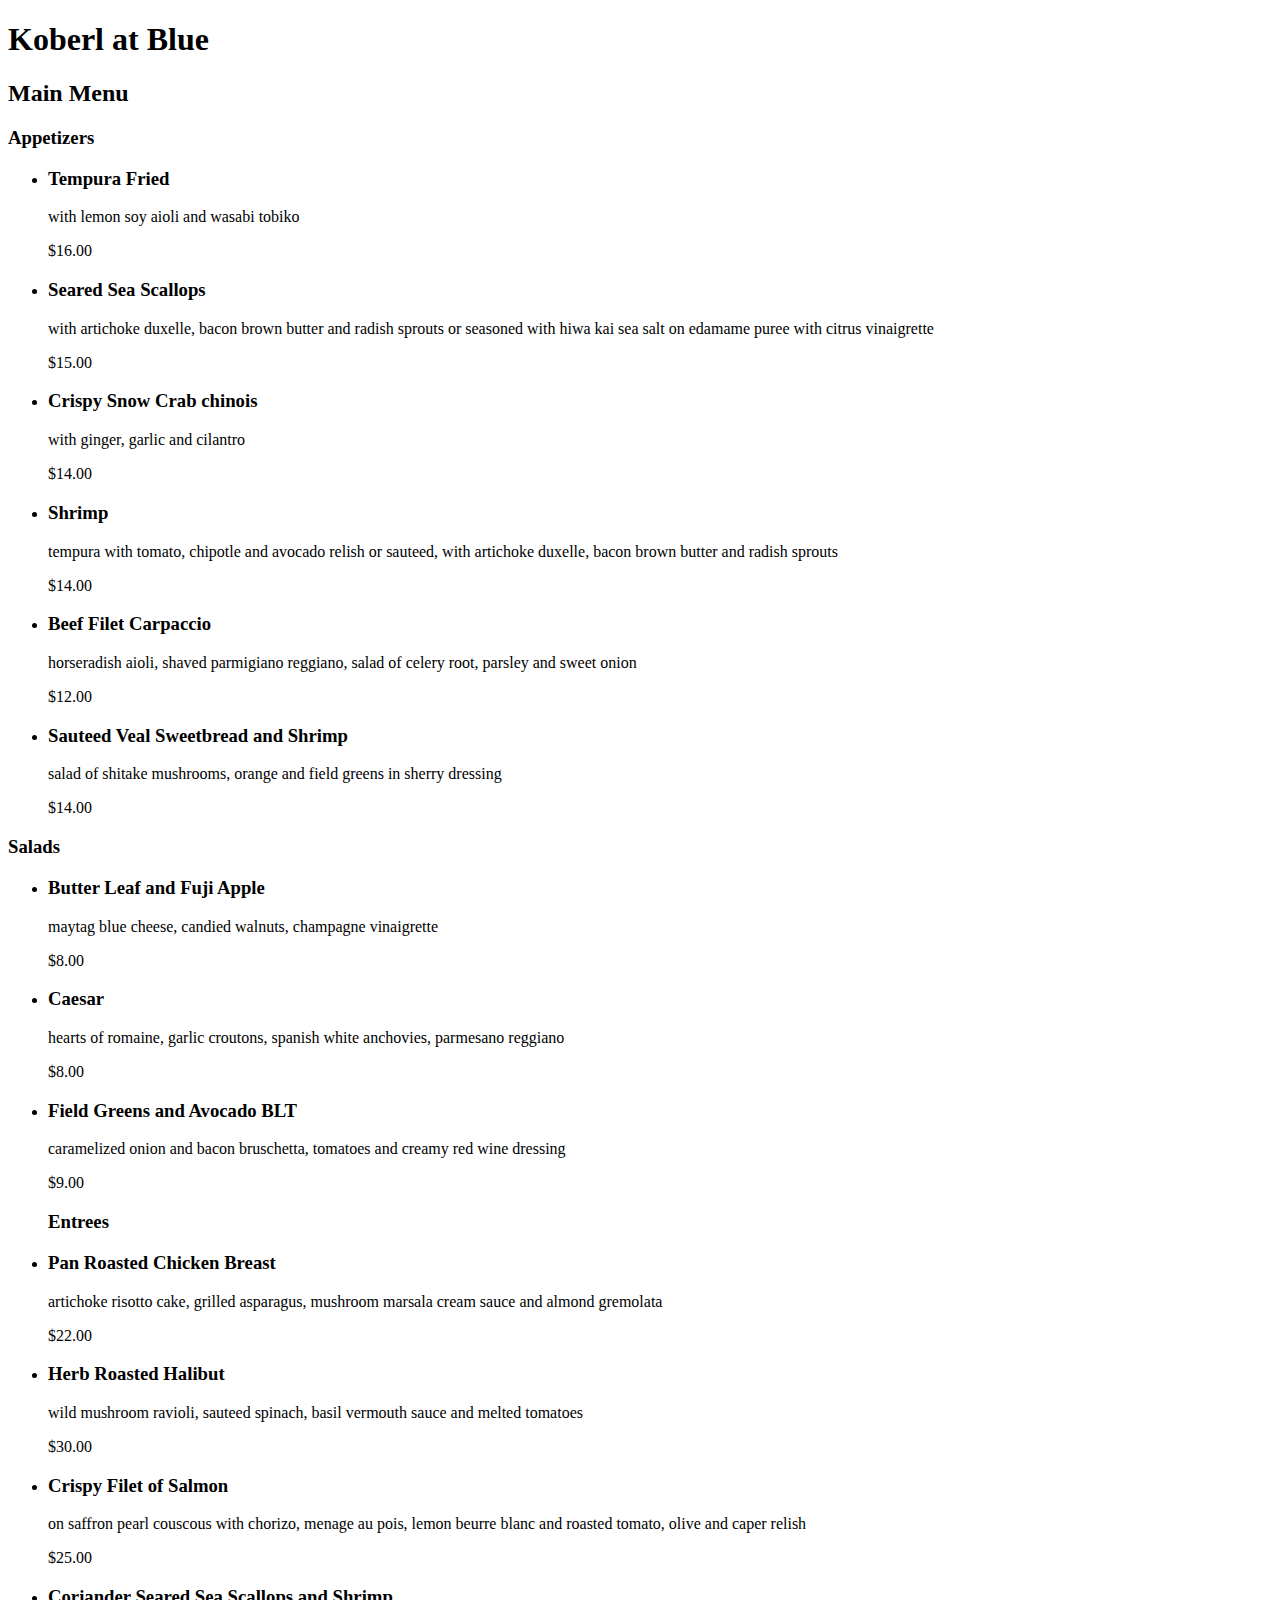
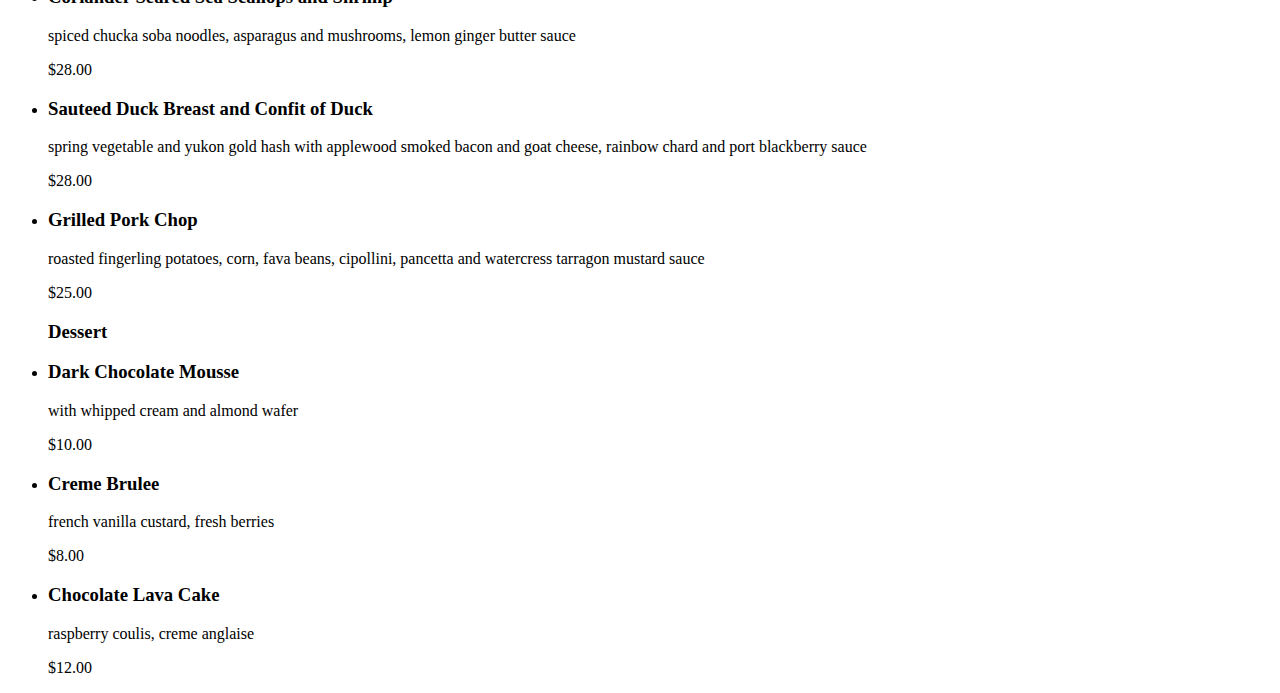
==== grc338/restaurantmenu/index.html @ a2b6cbb1 "Create index.html" ====
<!doctype html>  
        <html>
        <head>  
                <meta charset="UTF-8">  
                <title>GRC 338: Restaurant menu assignment</title>
        </head>
             <body>
          <h1>Koberl at Blue</h1>

          <h2>Main Menu</h2>

              <h3>Appetizers</h3>

               <ul>
                <li>
                  <h3>Tempura Fried</h3>
                  <p>with lemon soy aioli and wasabi tobiko</p>
                  <p>$16.00</p>
                </li>
                <li>
                  <h3>Seared Sea Scallops</h3>
                  <p>with artichoke duxelle, bacon brown butter and radish sprouts or seasoned with hiwa kai sea salt on edamame puree with citrus vinaigrette</p>
                  <p>$15.00</p>
                </li> 
                <li>
                  <h3>Crispy Snow Crab chinois</h3>
                  <p>with ginger, garlic and cilantro</p>
                  <p>$14.00</p>
                </li> 
                <li>
                  <h3>Shrimp</h3>
                  <p>tempura with tomato, chipotle and avocado relish or sauteed, with artichoke duxelle, bacon brown butter and radish sprouts</p>
                  <p>$14.00</p>
                </li> 
                <li>
                  <h3>Beef Filet Carpaccio</h3>
                  <p>horseradish aioli, shaved parmigiano reggiano, salad of celery root, parsley and sweet onion</p>
                  <p>$12.00</p>
                </li> 
                <li>
                  <h3>Sauteed Veal Sweetbread and Shrimp</h3>
                  <p>salad of shitake mushrooms, orange and field greens in sherry dressing</p>
                  <p>$14.00</p>
                </li>
              </ul>
              
                <h3>Salads</h3>

               <ul>
                <li>
                  <h3>Butter Leaf and Fuji Apple</h3>
                  <p>maytag blue cheese, candied walnuts, champagne vinaigrette</p>
                  <p>$8.00</p>
                </li>
                <li>
                  <h3>Caesar</h3>
                  <p>hearts of romaine, garlic croutons, spanish white anchovies, parmesano reggiano</p>
                  <p>$8.00</p>
                </li>
                <li>
                  <h3>Field Greens and Avocado BLT</h3>
                  <p>caramelized onion and bacon bruschetta, tomatoes and creamy red wine dressing</p>
                  <p>$9.00</p>
                </li>
              </ul>
               <ul>
                  <h3>Entrees</h3>

                <li>
                  <h3>Pan Roasted Chicken Breast</h3>
                  <p>artichoke risotto cake, grilled asparagus, mushroom marsala cream sauce and almond gremolata</p>
                  <p>$22.00</p>
                </li>
                <li>
                  <h3>Herb Roasted Halibut</h3>
                  <p>wild mushroom ravioli, sauteed spinach, basil vermouth sauce and melted tomatoes</p>
                  <p>$30.00</p>
                </li>
                <li>
                  <h3>Crispy Filet of Salmon</h3>
                  <p>on saffron pearl couscous with chorizo, menage au pois, lemon beurre blanc and roasted tomato, olive and caper relish</p>
                  <p>$25.00</p>
                </li>
                <li>
                  <h3>Coriander Seared Sea Scallops and Shrimp</h3>
                  <p>spiced chucka soba noodles, asparagus and mushrooms, lemon ginger butter sauce</p>
                  <p>$28.00</p>
                </li>
                <li>
                  <h3>Sauteed Duck Breast and Confit of Duck</h3>
                  <p>spring vegetable and yukon gold hash with applewood smoked bacon and goat cheese, rainbow chard and port blackberry sauce</p>
                  <p>$28.00</p>
                </li>
                <li>
                  <h3>Grilled Pork Chop</h3>
                  <p>roasted fingerling potatoes, corn, fava beans, cipollini, pancetta and watercress tarragon mustard sauce</p>
                  <p>$25.00</p>
                </li>
              </ul>
             
             <ul>
                  <h3>Dessert</h3>
              
              <li>
                  <h3>Dark Chocolate Mousse</h3>
                  <p>with whipped cream and almond wafer</p>
                  <p>$10.00</p>
                </li>               
                <li>
                  <h3>Creme Brulee</h3>
                  <p>french vanilla custard, fresh berries</p>
                  <p>$8.00</p>
                </li>               
                <li>
                  <h3>Chocolate Lava Cake</h3>
                  <p>raspberry coulis, creme anglaise</p>
                  <p>$12.00</p>
                </li>
              </ul>
            </body>
        </html>
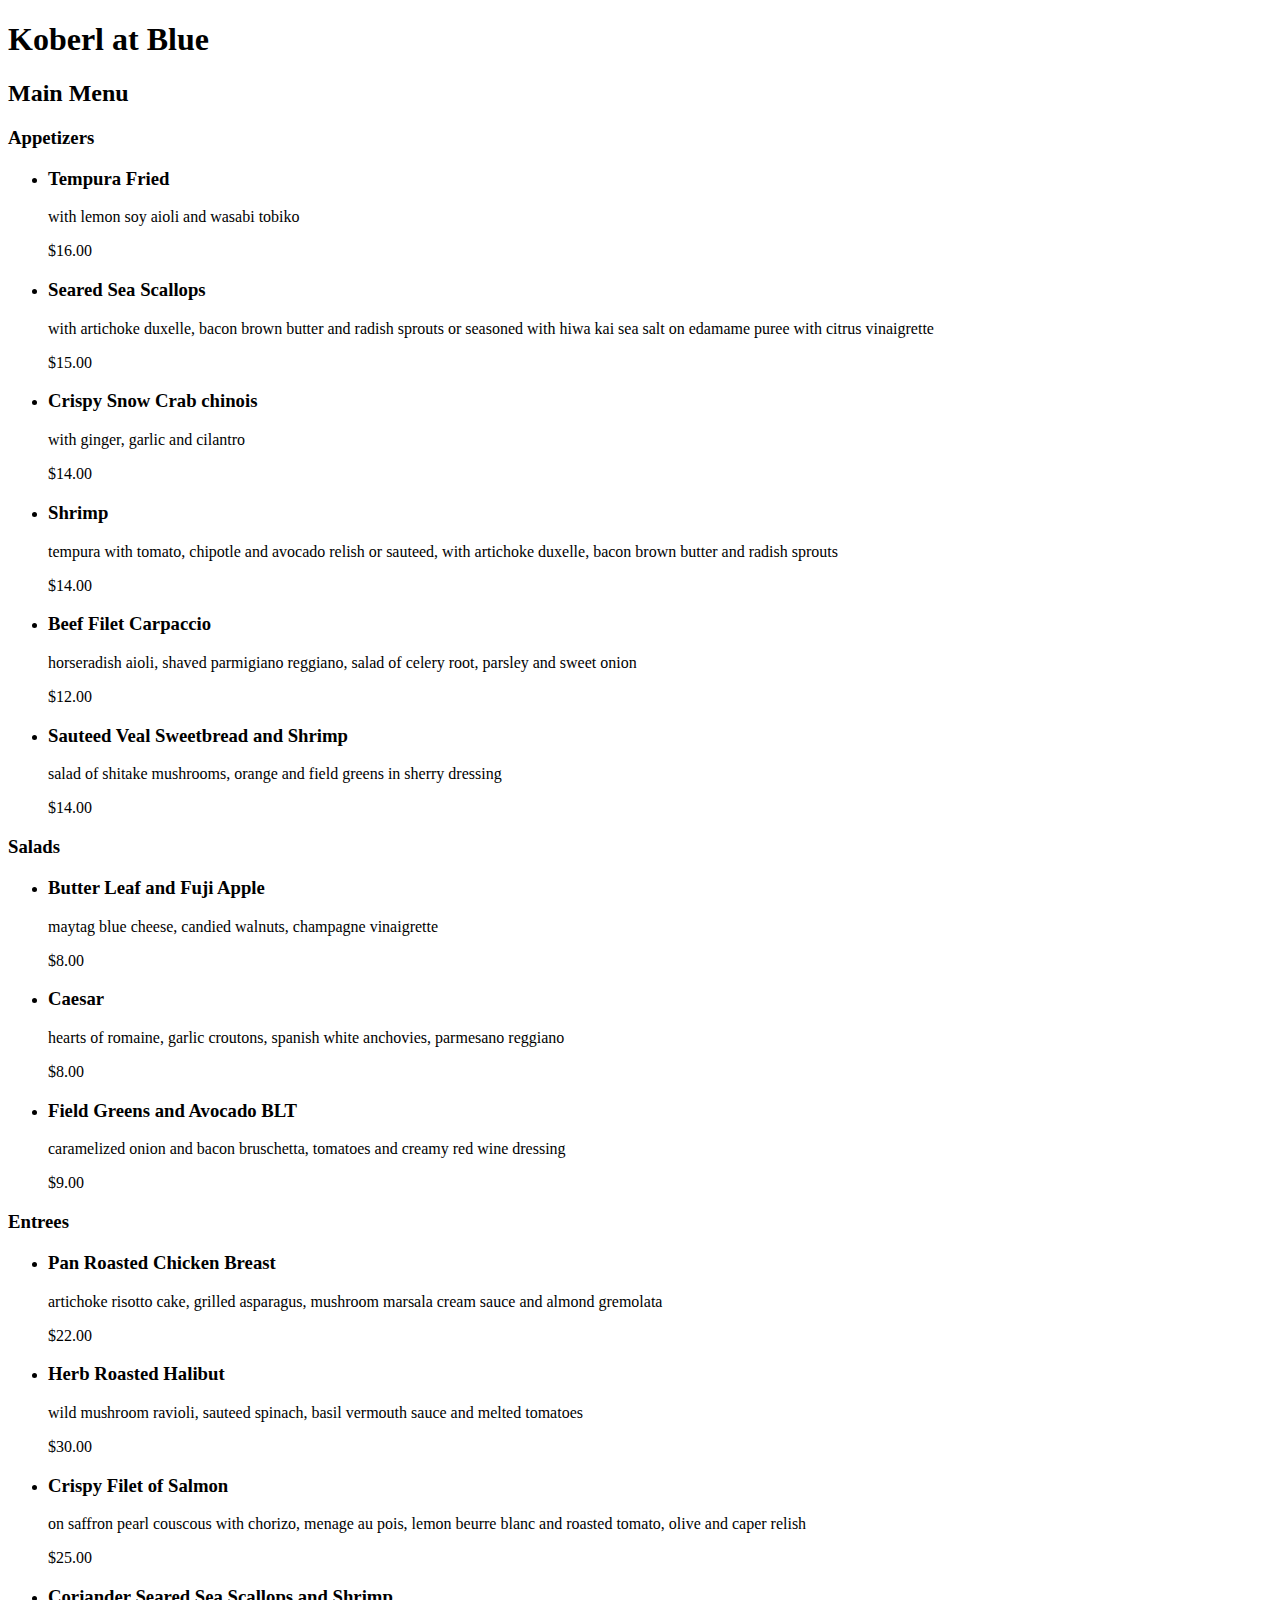
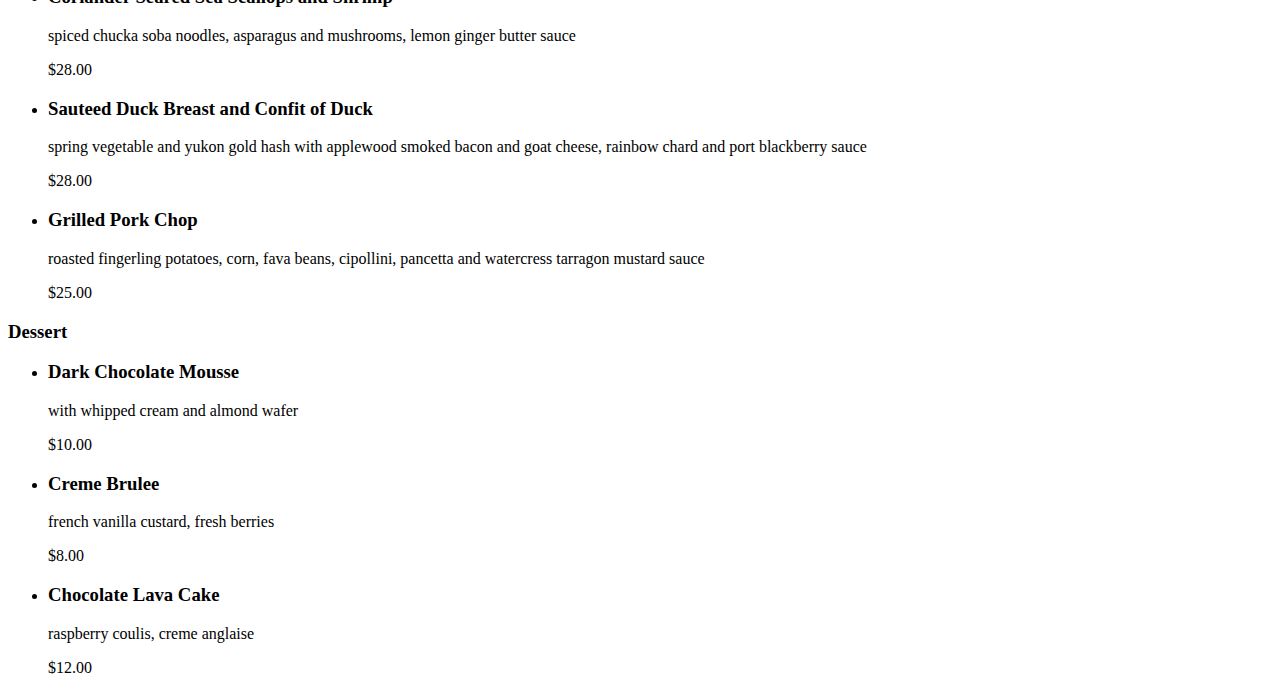
==== commit f5097b8a: "Update index.html" ====
--- a/grc338/restaurantmenu/index.html
+++ b/grc338/restaurantmenu/index.html
@@ -63,9 +63,9 @@
                   <p>$9.00</p>
                 </li>
               </ul>
-               <ul>
+               
                   <h3>Entrees</h3>
-
+              <ul>
                 <li>
                   <h3>Pan Roasted Chicken Breast</h3>
                   <p>artichoke risotto cake, grilled asparagus, mushroom marsala cream sauce and almond gremolata</p>
@@ -97,10 +97,9 @@
                   <p>$25.00</p>
                 </li>
               </ul>
-             
-             <ul>
+
                   <h3>Dessert</h3>
-              
+              <ul>
               <li>
                   <h3>Dark Chocolate Mousse</h3>
                   <p>with whipped cream and almond wafer</p>
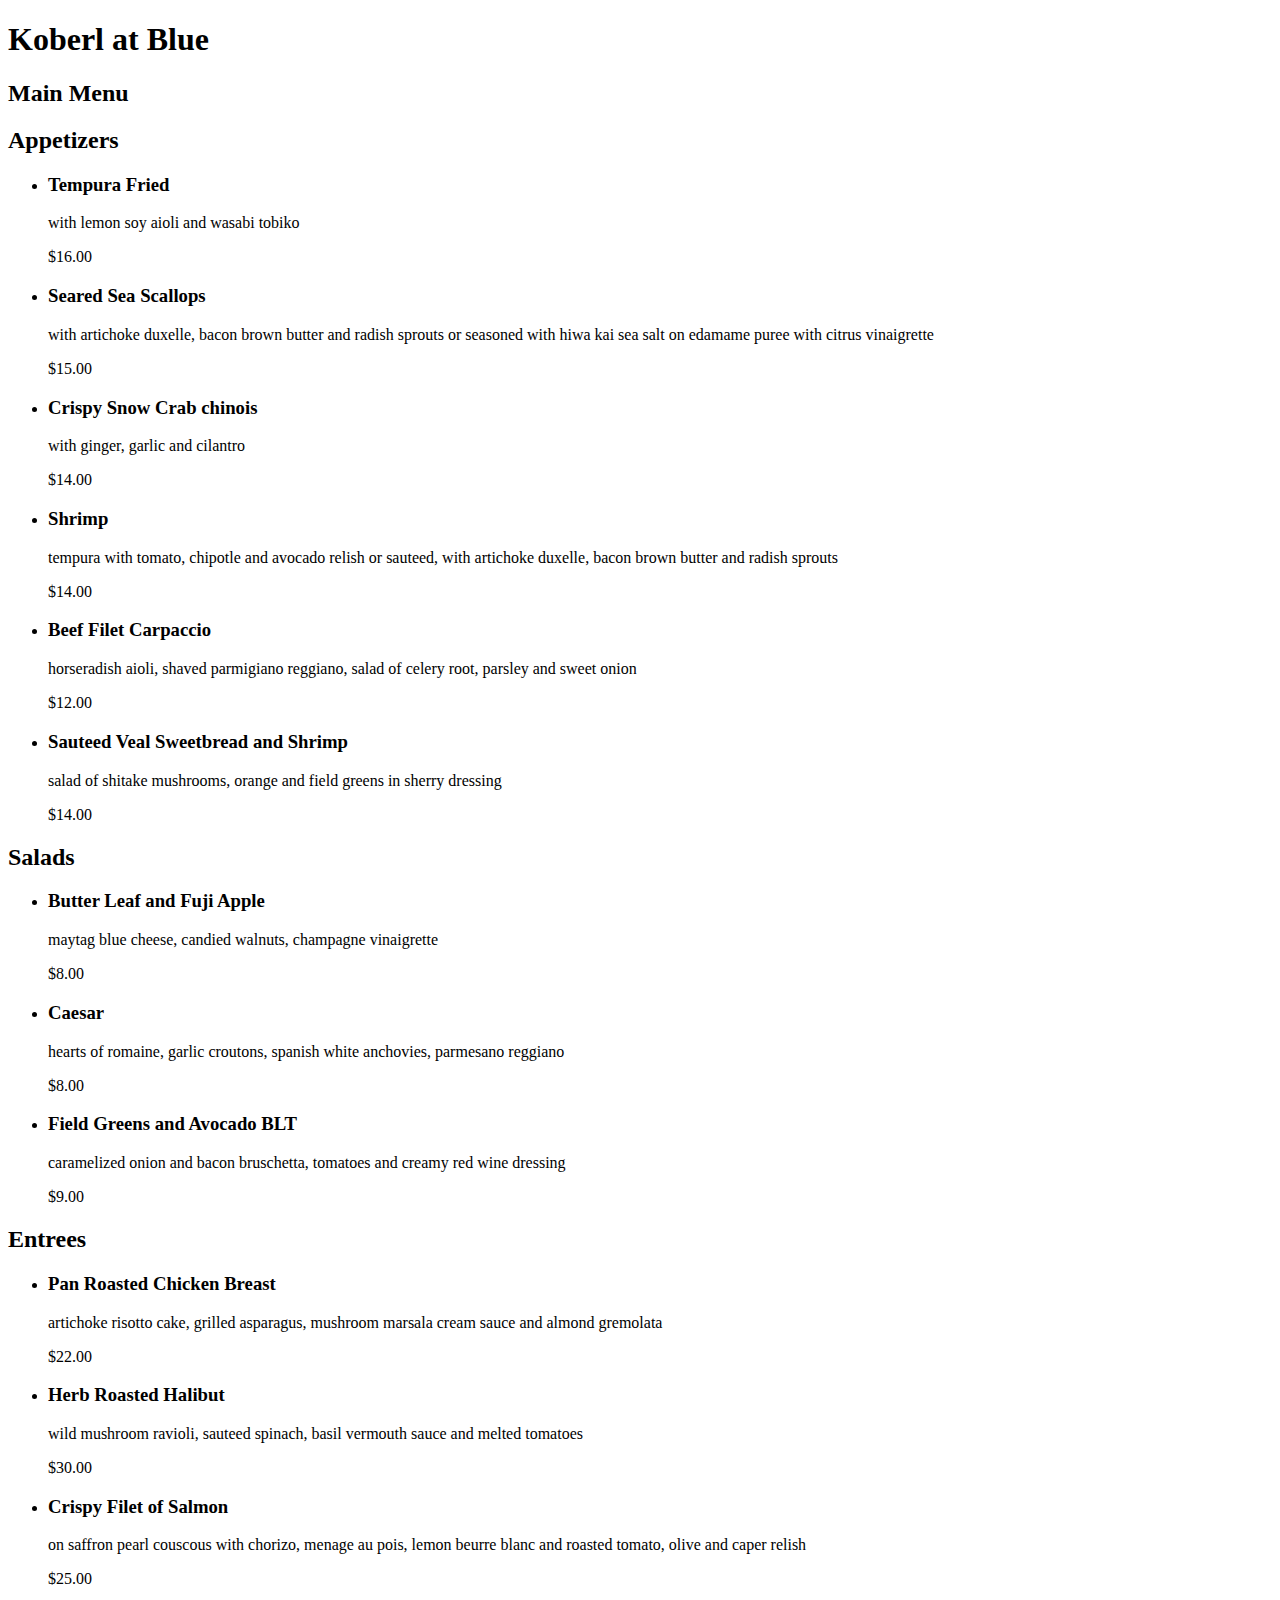
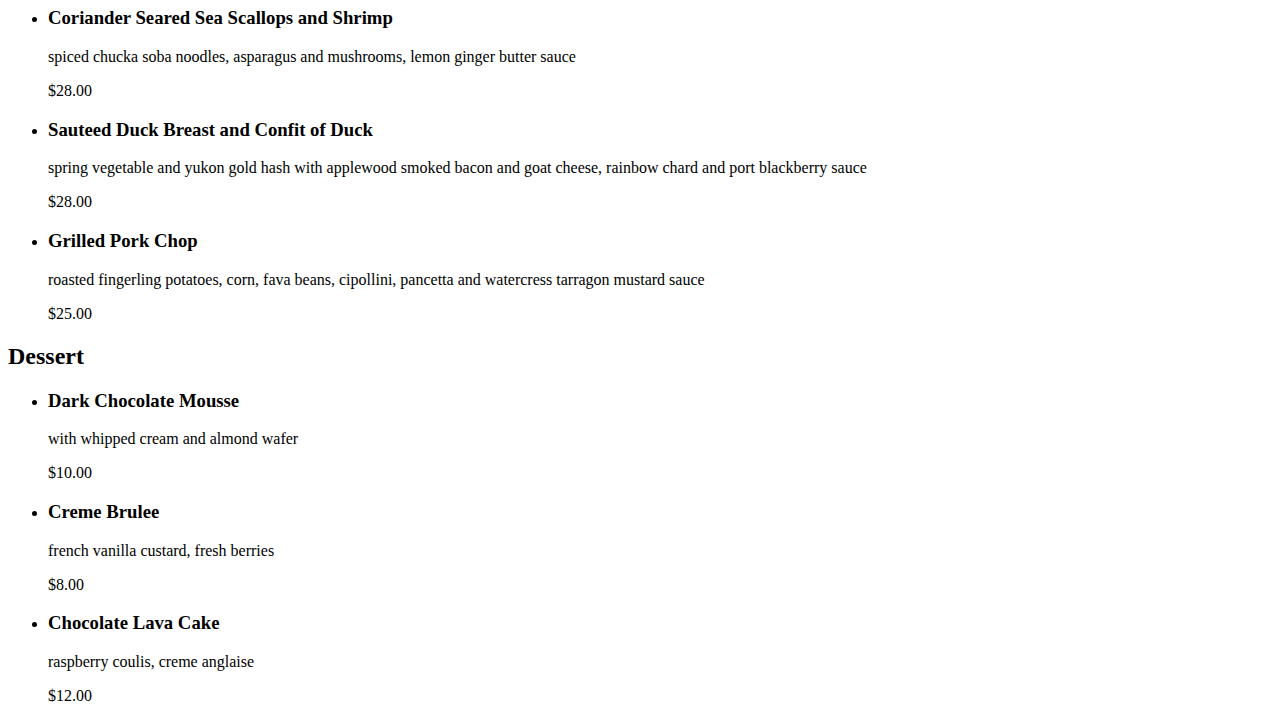
==== commit c5e4cfcd: "Update index.html" ====
--- a/grc338/restaurantmenu/index.html
+++ b/grc338/restaurantmenu/index.html
@@ -9,7 +9,7 @@
 
           <h2>Main Menu</h2>
 
-              <h3>Appetizers</h3>
+           <h2>Appetizers</h2>
 
                <ul>
                 <li>
@@ -44,7 +44,7 @@
                 </li>
               </ul>
               
-                <h3>Salads</h3>
+             <h2>Salads</h2>
 
                <ul>
                 <li>
@@ -64,7 +64,7 @@
                 </li>
               </ul>
                
-                  <h3>Entrees</h3>
+           <h2>Entrees</h2>
               <ul>
                 <li>
                   <h3>Pan Roasted Chicken Breast</h3>
@@ -98,7 +98,7 @@
                 </li>
               </ul>
 
-                  <h3>Dessert</h3>
+          <h2>Dessert</h2>
               <ul>
               <li>
                   <h3>Dark Chocolate Mousse</h3>
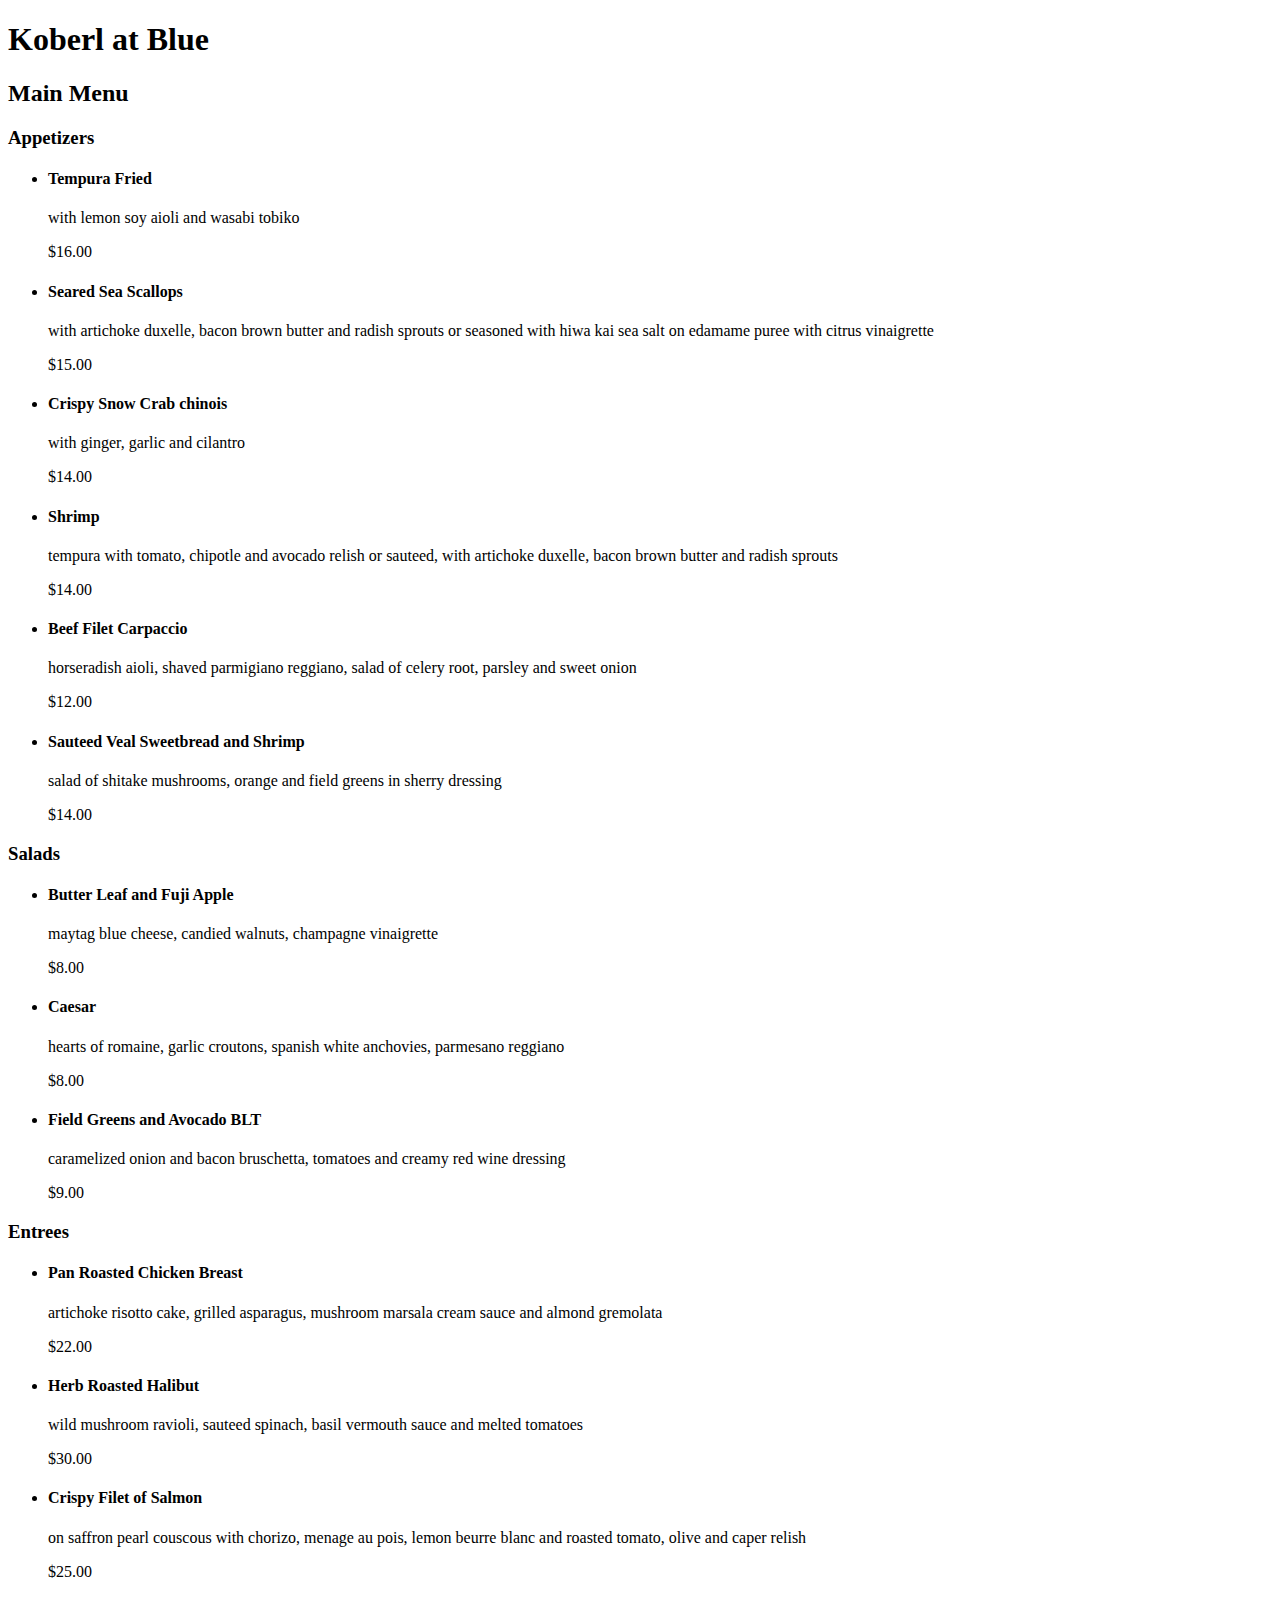
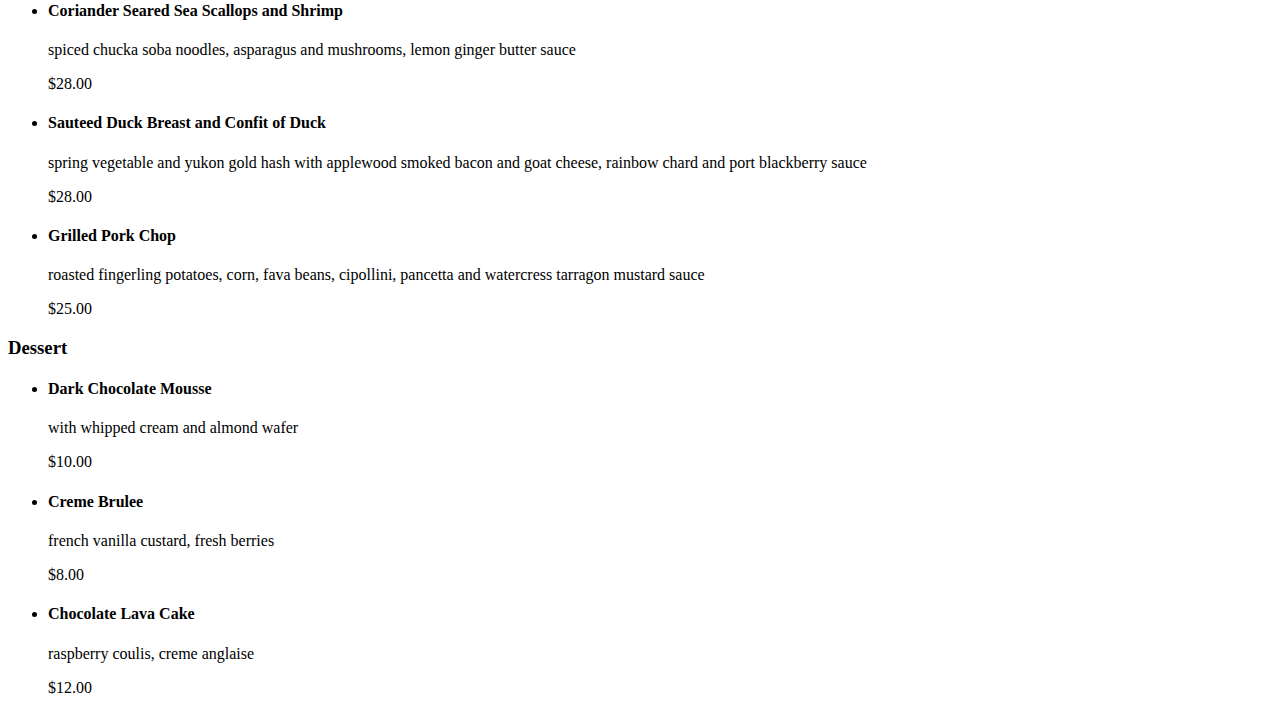
==== commit 6be871a0: "Update index.html" ====
--- a/grc338/restaurantmenu/index.html
+++ b/grc338/restaurantmenu/index.html
@@ -9,109 +9,109 @@
 
           <h2>Main Menu</h2>
 
-           <h2>Appetizers</h2>
+           <h3>Appetizers</h3>
 
                <ul>
                 <li>
-                  <h3>Tempura Fried</h3>
+                  <h4>Tempura Fried</h4>
                   <p>with lemon soy aioli and wasabi tobiko</p>
                   <p>$16.00</p>
                 </li>
                 <li>
-                  <h3>Seared Sea Scallops</h3>
+                  <h4>Seared Sea Scallops</h4>
                   <p>with artichoke duxelle, bacon brown butter and radish sprouts or seasoned with hiwa kai sea salt on edamame puree with citrus vinaigrette</p>
                   <p>$15.00</p>
                 </li> 
                 <li>
-                  <h3>Crispy Snow Crab chinois</h3>
+                  <h4>Crispy Snow Crab chinois</h4>
                   <p>with ginger, garlic and cilantro</p>
                   <p>$14.00</p>
                 </li> 
                 <li>
-                  <h3>Shrimp</h3>
+                  <h4>Shrimp</h4>
                   <p>tempura with tomato, chipotle and avocado relish or sauteed, with artichoke duxelle, bacon brown butter and radish sprouts</p>
                   <p>$14.00</p>
                 </li> 
                 <li>
-                  <h3>Beef Filet Carpaccio</h3>
+                  <h4>Beef Filet Carpaccio</h4>
                   <p>horseradish aioli, shaved parmigiano reggiano, salad of celery root, parsley and sweet onion</p>
                   <p>$12.00</p>
                 </li> 
                 <li>
-                  <h3>Sauteed Veal Sweetbread and Shrimp</h3>
+                  <h4>Sauteed Veal Sweetbread and Shrimp</h4>
                   <p>salad of shitake mushrooms, orange and field greens in sherry dressing</p>
                   <p>$14.00</p>
                 </li>
               </ul>
               
-             <h2>Salads</h2>
+             <h3>Salads</h3>
 
                <ul>
                 <li>
-                  <h3>Butter Leaf and Fuji Apple</h3>
+                  <h4>Butter Leaf and Fuji Apple</h4>
                   <p>maytag blue cheese, candied walnuts, champagne vinaigrette</p>
                   <p>$8.00</p>
                 </li>
                 <li>
-                  <h3>Caesar</h3>
+                  <h4>Caesar</h4>
                   <p>hearts of romaine, garlic croutons, spanish white anchovies, parmesano reggiano</p>
                   <p>$8.00</p>
                 </li>
                 <li>
-                  <h3>Field Greens and Avocado BLT</h3>
+                  <h4>Field Greens and Avocado BLT</h4>
                   <p>caramelized onion and bacon bruschetta, tomatoes and creamy red wine dressing</p>
                   <p>$9.00</p>
                 </li>
               </ul>
                
-           <h2>Entrees</h2>
+           <h3>Entrees</h3>
               <ul>
                 <li>
-                  <h3>Pan Roasted Chicken Breast</h3>
+                  <h4>Pan Roasted Chicken Breast</h4>
                   <p>artichoke risotto cake, grilled asparagus, mushroom marsala cream sauce and almond gremolata</p>
                   <p>$22.00</p>
                 </li>
                 <li>
-                  <h3>Herb Roasted Halibut</h3>
+                  <h4>Herb Roasted Halibut</h4>
                   <p>wild mushroom ravioli, sauteed spinach, basil vermouth sauce and melted tomatoes</p>
                   <p>$30.00</p>
                 </li>
                 <li>
-                  <h3>Crispy Filet of Salmon</h3>
+                  <h4>Crispy Filet of Salmon</h4>
                   <p>on saffron pearl couscous with chorizo, menage au pois, lemon beurre blanc and roasted tomato, olive and caper relish</p>
                   <p>$25.00</p>
                 </li>
                 <li>
-                  <h3>Coriander Seared Sea Scallops and Shrimp</h3>
+                  <h4>Coriander Seared Sea Scallops and Shrimp</h4>
                   <p>spiced chucka soba noodles, asparagus and mushrooms, lemon ginger butter sauce</p>
                   <p>$28.00</p>
                 </li>
                 <li>
-                  <h3>Sauteed Duck Breast and Confit of Duck</h3>
+                  <h4>Sauteed Duck Breast and Confit of Duck</h4>
                   <p>spring vegetable and yukon gold hash with applewood smoked bacon and goat cheese, rainbow chard and port blackberry sauce</p>
                   <p>$28.00</p>
                 </li>
                 <li>
-                  <h3>Grilled Pork Chop</h3>
+                  <h4>Grilled Pork Chop</h4>
                   <p>roasted fingerling potatoes, corn, fava beans, cipollini, pancetta and watercress tarragon mustard sauce</p>
                   <p>$25.00</p>
                 </li>
               </ul>
 
-          <h2>Dessert</h2>
+          <h3>Dessert</h3>
               <ul>
               <li>
-                  <h3>Dark Chocolate Mousse</h3>
+                  <h4>Dark Chocolate Mousse</h4>
                   <p>with whipped cream and almond wafer</p>
                   <p>$10.00</p>
                 </li>               
                 <li>
-                  <h3>Creme Brulee</h3>
+                  <h4>Creme Brulee</h4>
                   <p>french vanilla custard, fresh berries</p>
                   <p>$8.00</p>
                 </li>               
                 <li>
-                  <h3>Chocolate Lava Cake</h3>
+                  <h4>Chocolate Lava Cake</h4>
                   <p>raspberry coulis, creme anglaise</p>
                   <p>$12.00</p>
                 </li>
